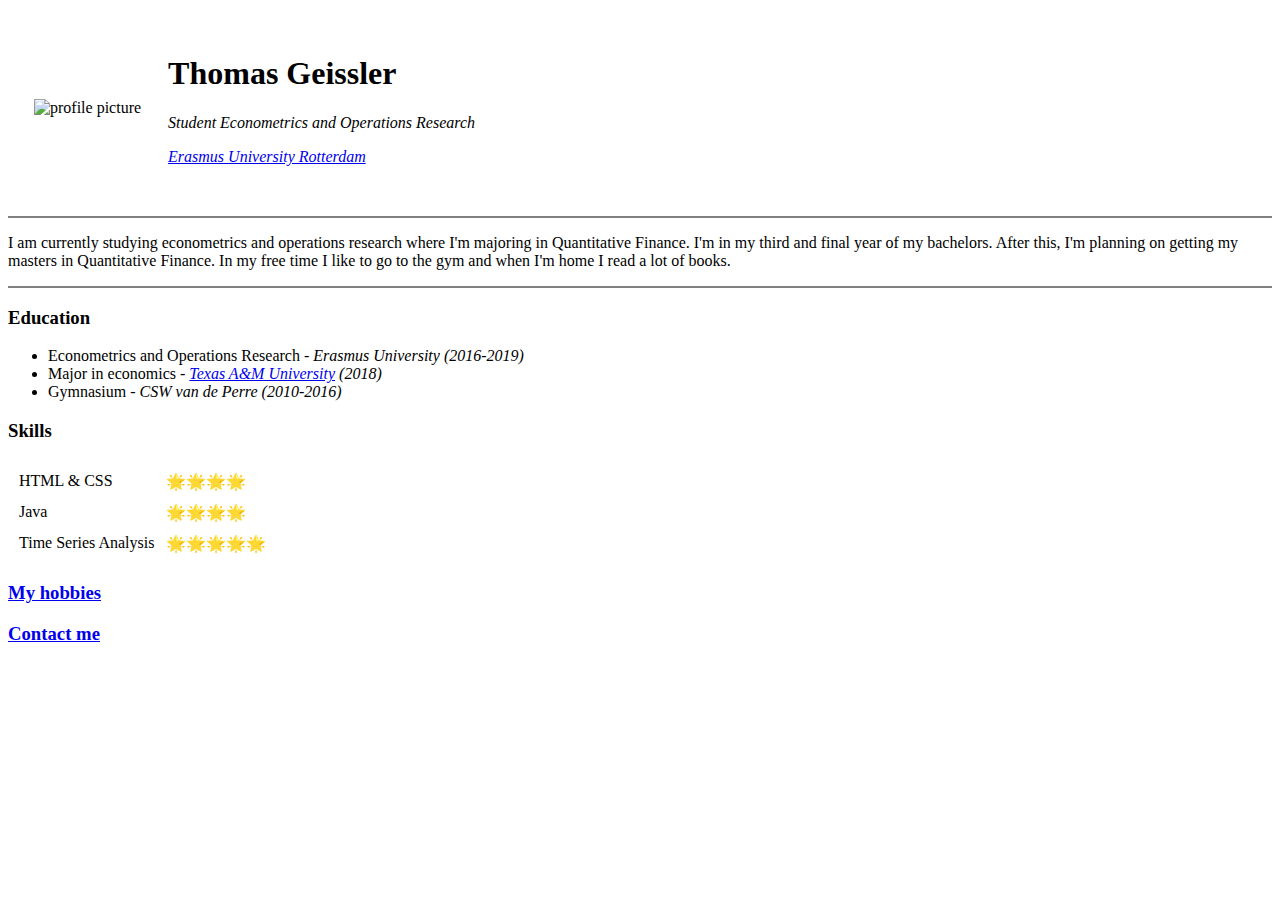
==== index.html @ 02a3f791 "Initial cv website" ====
<!DOCTYPE html>
<html lang="en" dir="ltr">

<head>
   <meta charset="utf-8">
   <meta name="description" content="This is the website about Thomas Geissler, where you'll be able to find out everything about me.">
   <meta name="author" content="Thomas Geissler">
   <meta name="keywords" content="Thomas Geissler, cv, personal site, job">
   <meta name="robots" content="index">
   <title>🏆 Thomas Geissler 🏆</title>
</head>

<body>
   <table cellspacing="25">
      <tr>
         <td><img src="https://scontent-ams3-1.xx.fbcdn.net/v/t31.0-8/12968056_1118225571573667_216620683206136460_o.jpg?_nc_cat=110&_nc_ht=scontent-ams3-1.xx&oh=a23e12b24a2f88f9701e69cad0f31269&oe=5D25F3EB" alt="profile picture"></td>
         <td><h1>Thomas Geissler</h1>
         <p><em>Student Econometrics and Operations Research</em></p>
         <p><em><a href="https://www.eur.nl">Erasmus University Rotterdam</a></em></p></td>
      </tr>
   </table>
   <hr size="2" noshade>
   <p>I am currently studying econometrics and operations research where I'm majoring in Quantitative Finance. I'm in my third and final year of my bachelors. After this, I'm planning on getting my masters in Quantitative Finance. In my free time I like to go to the gym and when I'm home I read a lot of books.</p>
   <hr size="2" noshade>
   <h3>Education</h3>
   <ul>
      <li>Econometrics and Operations Research - <em>Erasmus University (2016-2019)</em></li>
      <li>Major in economics - <em><a href="https://www.tamu.edu">Texas A&M University</a> (2018)</em></li>
      <li>Gymnasium - <em>CSW van de Perre (2010-2016)</em></li>
   </ul>
   <h3>Skills</h3>
   <table cellspacing="10">
      <tr>
         <td>HTML & CSS</td>
         <td>🌟🌟🌟🌟</td>
      </tr>
      <tr>
         <td>Java</td>
         <td>🌟🌟🌟🌟</td>
      </tr>
      <tr>
         <td>Time Series Analysis</td>
         <td>🌟🌟🌟🌟🌟</td>
      </tr>
   </table>
   <h3><a href="hobbies.html">My hobbies</a></h3>
   <h3><a href="contact.html">Contact me</a></h3>
</body>

</html>
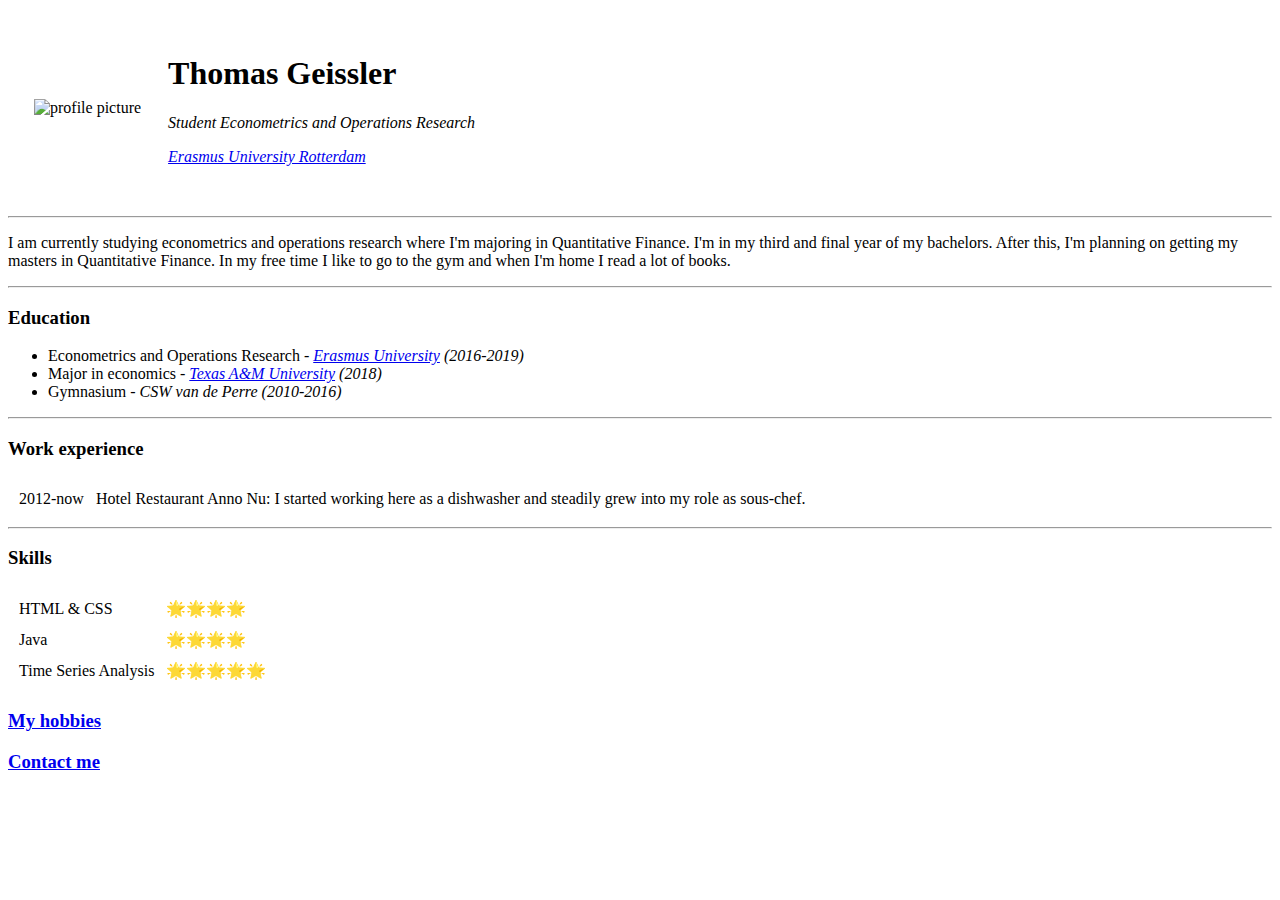
==== commit 4b995bb4: "Updated index.html and included new css script" ====
--- a/index.html
+++ b/index.html
@@ -5,29 +5,45 @@
    <meta charset="utf-8">
    <meta name="description" content="This is the website about Thomas Geissler, where you'll be able to find out everything about me.">
    <meta name="author" content="Thomas Geissler">
-   <meta name="keywords" content="Thomas Geissler, cv, personal site, job">
-   <meta name="robots" content="index">
    <title>🏆 Thomas Geissler 🏆</title>
+   <link rel="stylesheet" href="css/styles.css">
 </head>
 
 <body>
    <table cellspacing="25">
       <tr>
-         <td><img src="https://scontent-ams3-1.xx.fbcdn.net/v/t31.0-8/12968056_1118225571573667_216620683206136460_o.jpg?_nc_cat=110&_nc_ht=scontent-ams3-1.xx&oh=a23e12b24a2f88f9701e69cad0f31269&oe=5D25F3EB" alt="profile picture"></td>
+         <td><img src="https://scontent-ams3-1.xx.fbcdn.net/v/t31.0-8/12968056_1118225571573667_216620683206136460_o.jpg?_nc_cat=110&_nc_ht=scontent-ams3-1.xx&oh=a23e12b24a2f88f9701e69cad0f31269&oe=5D25F3EB" alt="profile picture" height="250px"></td>
          <td><h1>Thomas Geissler</h1>
          <p><em>Student Econometrics and Operations Research</em></p>
          <p><em><a href="https://www.eur.nl">Erasmus University Rotterdam</a></em></p></td>
       </tr>
    </table>
-   <hr size="2" noshade>
+
+   <hr>
+
    <p>I am currently studying econometrics and operations research where I'm majoring in Quantitative Finance. I'm in my third and final year of my bachelors. After this, I'm planning on getting my masters in Quantitative Finance. In my free time I like to go to the gym and when I'm home I read a lot of books.</p>
-   <hr size="2" noshade>
+
+   <hr>
+
    <h3>Education</h3>
    <ul>
-      <li>Econometrics and Operations Research - <em>Erasmus University (2016-2019)</em></li>
+      <li>Econometrics and Operations Research - <em><a href="https://www.eur.nl">Erasmus University</a> (2016-2019)</em></li>
       <li>Major in economics - <em><a href="https://www.tamu.edu">Texas A&M University</a> (2018)</em></li>
       <li>Gymnasium - <em>CSW van de Perre (2010-2016)</em></li>
    </ul>
+
+   <hr>
+
+   <h3>Work experience</h3>
+   <table cellspacing="10">
+      <tr>
+         <td>2012-now</td>
+         <td>Hotel Restaurant Anno Nu: I started working here as a dishwasher and steadily grew into my role as sous-chef.</td>
+      </tr>
+   </table>
+
+   <hr>
+
    <h3>Skills</h3>
    <table cellspacing="10">
       <tr>
